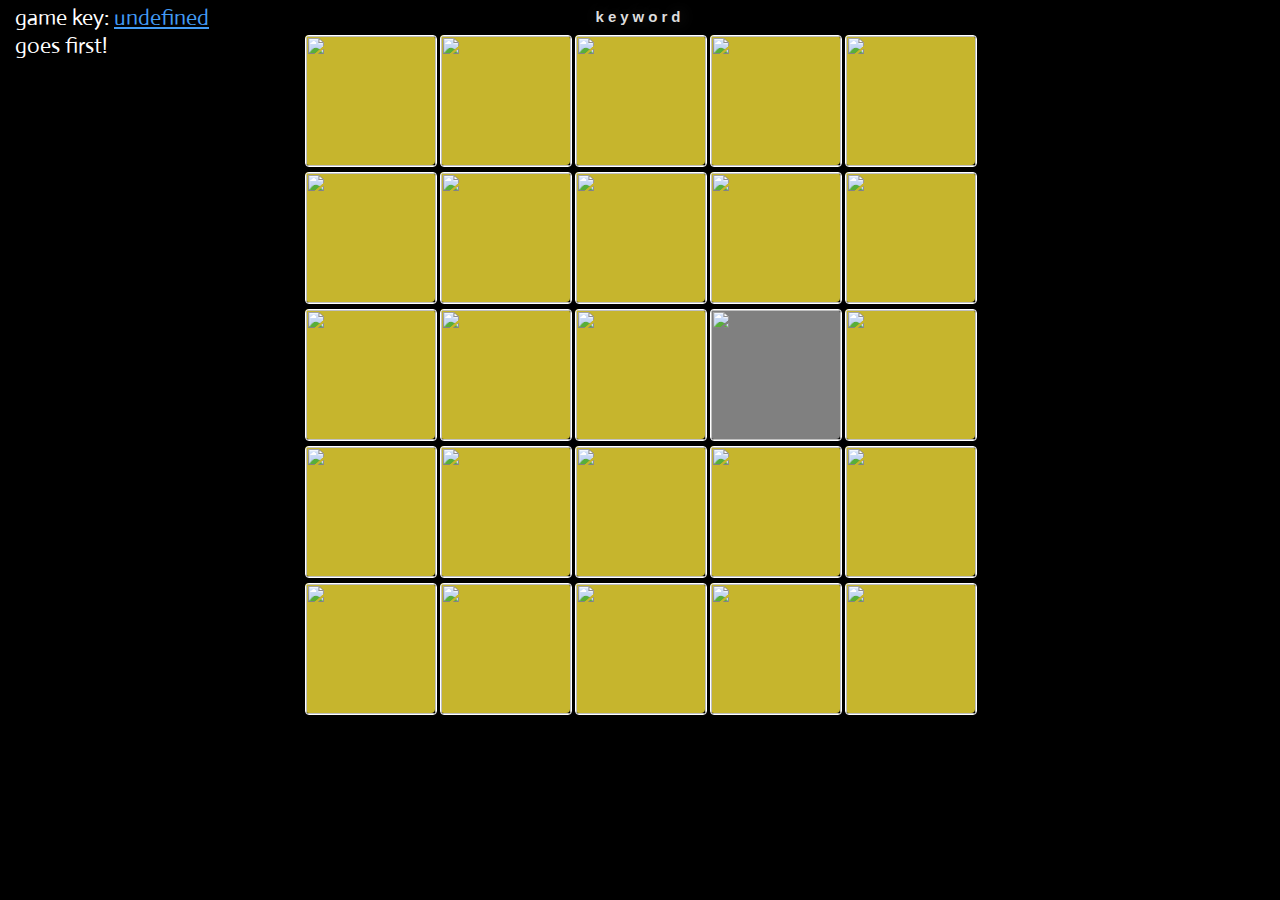
==== image_board.html @ 819388e0 "team placement" ====
<!DOCTYPE html>
<html lang="en">
<head>
  <meta charset="utf-8">
  <title>keyword</title>  

  <link href='http://fonts.googleapis.com/css?family=Sintony:400,700' rel='stylesheet' type='text/css'>
  <link href='https://fonts.googleapis.com/css?family=Actor' rel='stylesheet'>
   <link href="styles/image_board.css" rel="stylesheet">
  <style type="text/css">    
  

  </style>
</head>  
 <body onload="displayImageBoard()"> 
  <div class="container-fluid p-0" align="center">
    <section class="resume-section p-3 p-lg-5 d-flex d-column" id="about">
      <div class="my-auto">
        <h1 class="mb-0">keyword</h1>
      </div>
    </section>
  </div>
  <!-- <p class="vert_text"><span id="team"></span> goes first!</p> -->
  <p class="key_wrap">game key: <span id="key_text"></p>
  <p class="t_wrap"><span id="team"></span> goes first!</p>
  <div class="row"> 
    <div class="column">
      <div class="img_wrapper" id="im_w00">
        <img class="hoverable_img" src="imgs/im0.jpg" id="im00" onclick="updateImageColor(this.id)">
      </div>
      <div class="img_wrapper" id="im_w01">
        <img class="hoverable_img" src="imgs/im0.jpg" id="im01" onclick="updateImageColor(this.id)">
      </div>
      <div class="img_wrapper" id="im_w02">
        <img class="hoverable_img" src="imgs/im0.jpg" id="im02" onclick="updateImageColor(this.id)">
      </div>
      <div class="img_wrapper" id="im_w03">
        <img class="hoverable_img" src="imgs/im0.jpg" id="im03" onclick="updateImageColor(this.id)">
      </div>
      <div class="img_wrapper" id="im_w04">
        <img class="hoverable_img" src="imgs/im0.jpg" id="im04" onclick="updateImageColor(this.id)">
      </div>
    </div>
  </div>
  <div class="row"> 
    <div class="column">
      <div class="img_wrapper" id="im_w10">
        <img class="hoverable_img" src="imgs/im0.jpg" id="im10" onclick="updateImageColor(this.id)">
      </div>
      <div class="img_wrapper" id="im_w11">
        <img class="hoverable_img" src="imgs/im0.jpg" id="im11" onclick="updateImageColor(this.id)">
      </div>
      <div class="img_wrapper" id="im_w12">
        <img class="hoverable_img" src="imgs/im0.jpg" id="im12" onclick="updateImageColor(this.id)">
      </div>
      <div class="img_wrapper" id="im_w13">
        <img class="hoverable_img" src="imgs/im0.jpg" id="im13" onclick="updateImageColor(this.id)">
      </div>
      <div class="img_wrapper" id="im_w14">
        <img class="hoverable_img" src="imgs/im0.jpg" id="im14" onclick="updateImageColor(this.id)">
      </div>
    </div>
  </div>
  <div class="row"> 
    <div class="column">
      <div class="img_wrapper" id="im_w20">
        <img class="hoverable_img" src="imgs/im0.jpg" id="im20" onclick="updateImageColor(this.id)">
      </div>
      <div class="img_wrapper" id="im_w21">
        <img class="hoverable_img" src="imgs/im0.jpg" id="im21" onclick="updateImageColor(this.id)">
      </div>
      <div class="img_wrapper" id="im_w22">
        <img class="hoverable_img" src="imgs/im0.jpg" id="im22" onclick="updateImageColor(this.id)">
      </div>
      <div class="img_wrapper" id="im_w23">
        <img class="hoverable_img" src="imgs/im0.jpg" id="im23" onclick="updateImageColor(this.id)">
      </div>
      <div class="img_wrapper" id="im_w24">
        <img class="hoverable_img" src="imgs/im0.jpg" id="im24" onclick="updateImageColor(this.id)">
      </div>
    </div>
  </div>
  <div class="row"> 
    <div class="column">
      <div class="img_wrapper" id="im_w30">
        <img class="hoverable_img" src="imgs/im0.jpg" id="im30" onclick="updateImageColor(this.id)">
      </div>
      <div class="img_wrapper" id="im_w31">
        <img class="hoverable_img" src="imgs/im0.jpg" id="im31" onclick="updateImageColor(this.id)">
      </div>
      <div class="img_wrapper" id="im_w32">
        <img class="hoverable_img" src="imgs/im0.jpg" id="im32" onclick="updateImageColor(this.id)">
      </div>
      <div class="img_wrapper" id="im_w33">
        <img class="hoverable_img" src="imgs/im0.jpg" id="im33" onclick="updateImageColor(this.id)">
      </div>
      <div class="img_wrapper" id="im_w34">
        <img class="hoverable_img" src="imgs/im0.jpg" id="im34" onclick="updateImageColor(this.id)">
      </div>
    </div>
  </div>
  <div class="row"> 
    <div class="column">
      <div class="img_wrapper" id="im_w40">
        <img class="hoverable_img" src="imgs/im0.jpg" id="im40" onclick="updateImageColor(this.id)">
      </div>
      <div class="img_wrapper" id="im_w41">
        <img class="hoverable_img" src="imgs/im0.jpg" id="im41" onclick="updateImageColor(this.id)">
      </div>
      <div class="img_wrapper" id="im_w42">
        <img class="hoverable_img" src="imgs/im0.jpg" id="im42" onclick="updateImageColor(this.id)">
      </div>
      <div class="img_wrapper" id="im_w43">
        <img class="hoverable_img" src="imgs/im0.jpg" id="im43" onclick="updateImageColor(this.id)">
      </div>
      <div class="img_wrapper" id="im_w44">
        <img class="hoverable_img" src="imgs/im0.jpg" id="im44" onclick="updateImageColor(this.id)">
      </div>
    </div>
  </div>

  <div id="myModal" class="modal">
    <div class="modal-content">
      <div>
      <p class="modal_title">GAME OVER</p> 
      <p id="modal_sub">You selected the bomb</p> 
    </div>
    </div>
  </div>
  
  <script src="js/chance.js"></script>
  <script src="js/gameplay_logic.js"></script>
  <script src="js/page_routing.js"></script>
  <script src="js/img_urls.js"></script>
  <script src="js/jquery-3.3.1.min.js"></script>

</body>
</html>
---- styles/image_board.css ----
body
  {
    background-color:#000;
    font-family: 'Actor';
    font-size:22px;
  }
  h1
  {
    font-size:15px;
    margin-top:0;
    font-family:Arial, sans-serif;
    text-shadow:2px 0 15px #292929;
    letter-spacing:4px;
    text-decoration:none;
    color:#DDD;
  }

  .div_wrapper
  {
    width:100%;
    text-align: center;
  }

  .row{
    width: 100%;
    display: flex;
    align-items: center;
    justify-content: center;
  }
  img{
    width:130px;
    height:130px;
    border-radius: 4px;
    border-style: solid;
    border-width: 1px;
    border-color: white;
    /*position: sticky;
    z-index: 0;*/
  }
  .img_wrapper { 
    width: 130px;
    height: 130px;
    display: inline-block;
    background: #c6b52d;
    border-radius: 4px;
  }

  .vert_text {
    writing-mode: vertical-rl;
    text-orientation: upright;
    color:white;

    position: absolute;
    top: 160px;
    left: 220px;
  }

  .key_wrap {
    color:white;

    position: absolute;
    top: -18px;
    left: 15px;
  }
  
  .t_wrap {
    color:white;

    position: absolute;
    top: 10px;
    left: 15px;
  }

  #key_text{
    color:#429bf4;
    text-decoration: underline;
  }


  .hoverable_img:hover {
    transform: scale(2); /* (150% zoom - Note: if the zoom is too large, it will go outside of the viewport) */
  }

  /* The Modal (background) */
.modal {
  display: none; /* Hidden by default */
  position: fixed; /* Stay in place */
  z-index: 1; /* Sit on top */
  padding-top: 100px; /* Location of the box */
  left: 0;
  top: 0;
  width: 100%; /* Full width */
  height: 100%; /* Full height */
  overflow: auto; /* Enable scroll if needed */
  background-color: rgb(0,0,0); /* Fallback color */
  background-color: rgba(0,0,0,0.4); /* Black w/ opacity */
}

/* Modal Content */
.modal-content {
  background-color: #737777;
  margin: auto;
  padding: 20px;
  width: 80%;
  border-radius: 6px;
  height:50%;
  display: flex;
  align-items: center;
  justify-content: center;
  color: #0ccad1;
}

.modal_title {
  font-size: 39px;
}

.centered{
  display: flex;
    align-items: center;
    justify-content: center;
}


.board_wrap{

}
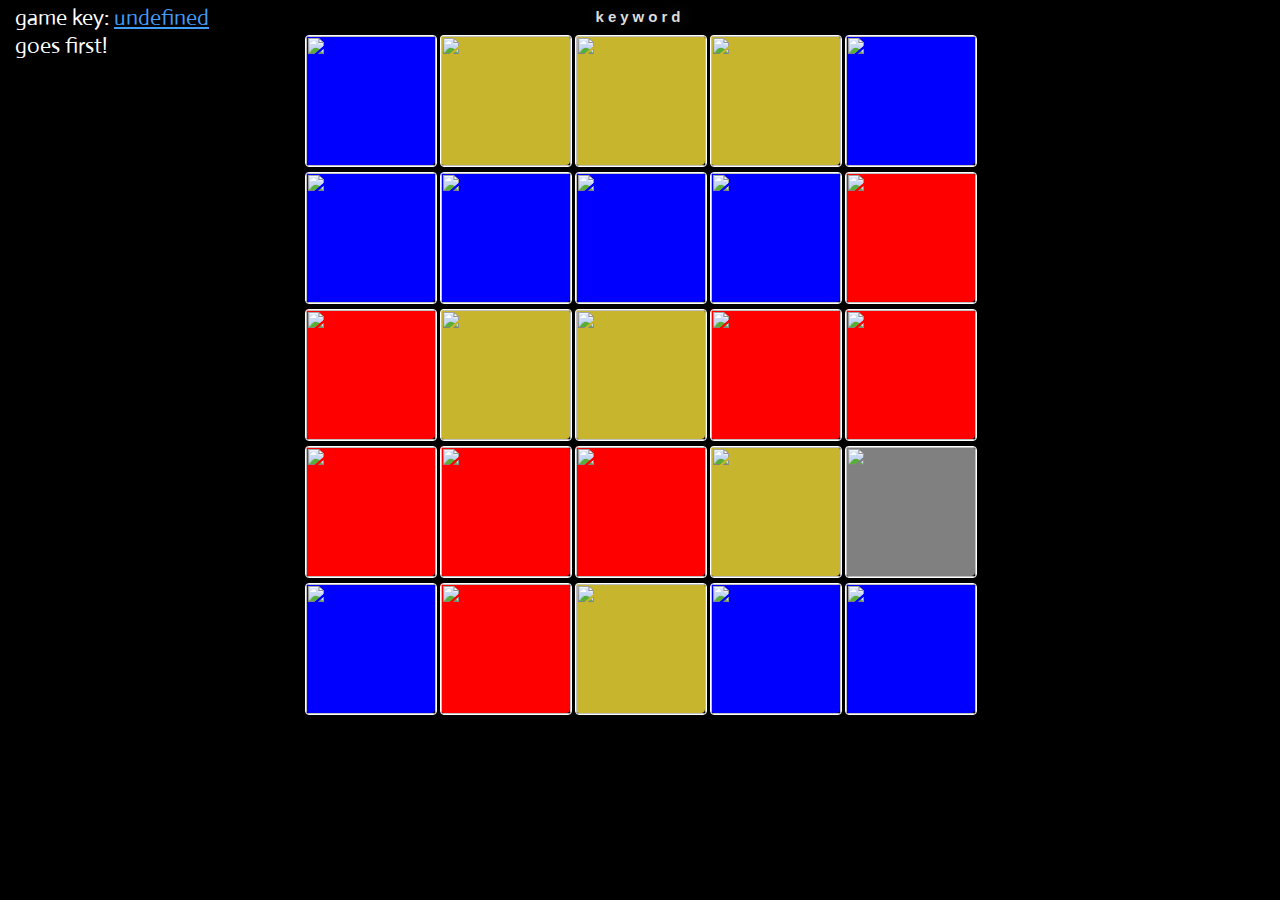
==== commit d99767b8: "added game over restart option" ====
--- a/image_board.html
+++ b/image_board.html
@@ -6,7 +6,8 @@
 
   <link href='http://fonts.googleapis.com/css?family=Sintony:400,700' rel='stylesheet' type='text/css'>
   <link href='https://fonts.googleapis.com/css?family=Actor' rel='stylesheet'>
-   <link href="styles/image_board.css" rel="stylesheet">
+  <link href="https://fonts.googleapis.com/css?family=Poppins&display=swap" rel="stylesheet">
+  <link href="styles/image_board.css" rel="stylesheet">
   <style type="text/css">    
   
 
@@ -123,7 +124,8 @@
     <div class="modal-content">
       <div>
       <p class="modal_title">GAME OVER</p> 
-      <p id="modal_sub">You selected the bomb</p> 
+      <p id="modal_sub">You selected the bomb</p>
+      <p class="play_again">Want to <button onclick="setupGame()" class="play_again_btn">play again?</button></p> 
     </div>
     </div>
   </div>
@@ -133,6 +135,8 @@
   <script src="js/page_routing.js"></script>
   <script src="js/img_urls.js"></script>
   <script src="js/jquery-3.3.1.min.js"></script>
+  <script src="js/red_keys.js"></script>
+  <script src="js/blue_keys.js"></script>
 
 </body>
 </html>
--- a/styles/image_board.css
+++ b/styles/image_board.css
@@ -1,25 +1,23 @@
-body
-  {
-    background-color:#000;
-    font-family: 'Actor';
-    font-size:22px;
-  }
-  h1
-  {
-    font-size:15px;
-    margin-top:0;
-    font-family:Arial, sans-serif;
-    text-shadow:2px 0 15px #292929;
-    letter-spacing:4px;
-    text-decoration:none;
-    color:#DDD;
-  }
+body {
+  background-color:#000;
+  font-family: 'Actor';
+  font-size:22px;
+}
 
-  .div_wrapper
-  {
-    width:100%;
-    text-align: center;
-  }
+h1 {
+  font-size:15px;
+  margin-top:0;
+  font-family:Arial, sans-serif;
+  text-shadow:2px 0 15px #292929;
+  letter-spacing:4px;
+  text-decoration:none;
+  color:#DDD;
+}
+
+.div_wrapper {
+  width:100%;
+  text-align: center;
+}
 
   .row{
     width: 100%;
@@ -98,20 +96,26 @@
 
 /* Modal Content */
 .modal-content {
-  background-color: #737777;
+  background-color: #b06fa4;
   margin: auto;
   padding: 20px;
-  width: 80%;
+  width: 60%;
   border-radius: 6px;
-  height:50%;
+  height:60%;
+  text-align: center;
+  /*
   display: flex;
+  
+  justify-content: center;
+  */
   align-items: center;
-  justify-content: center;
-  color: #0ccad1;
+  color: white;
+  font-family: 'Poppins', sans-serif;
 }
 
 .modal_title {
   font-size: 39px;
+  margin-top:20%;
 }
 
 .centered{
@@ -119,7 +123,24 @@
     align-items: center;
     justify-content: center;
 }
+.play_again{
+  margin-top:80px;
+  font-size: 16px;
+}
 
+.play_again_btn{
+  background-color: #429bf4;
+  color: #DDD;
+  border-radius: 4px;
+  border:none;
+  font-size: 17px;
+  font-family: 'Actor';
+}
+
+.play_again_btn:hover
+{
+  background-color: #3276ba;
+}
 
 .board_wrap{
 
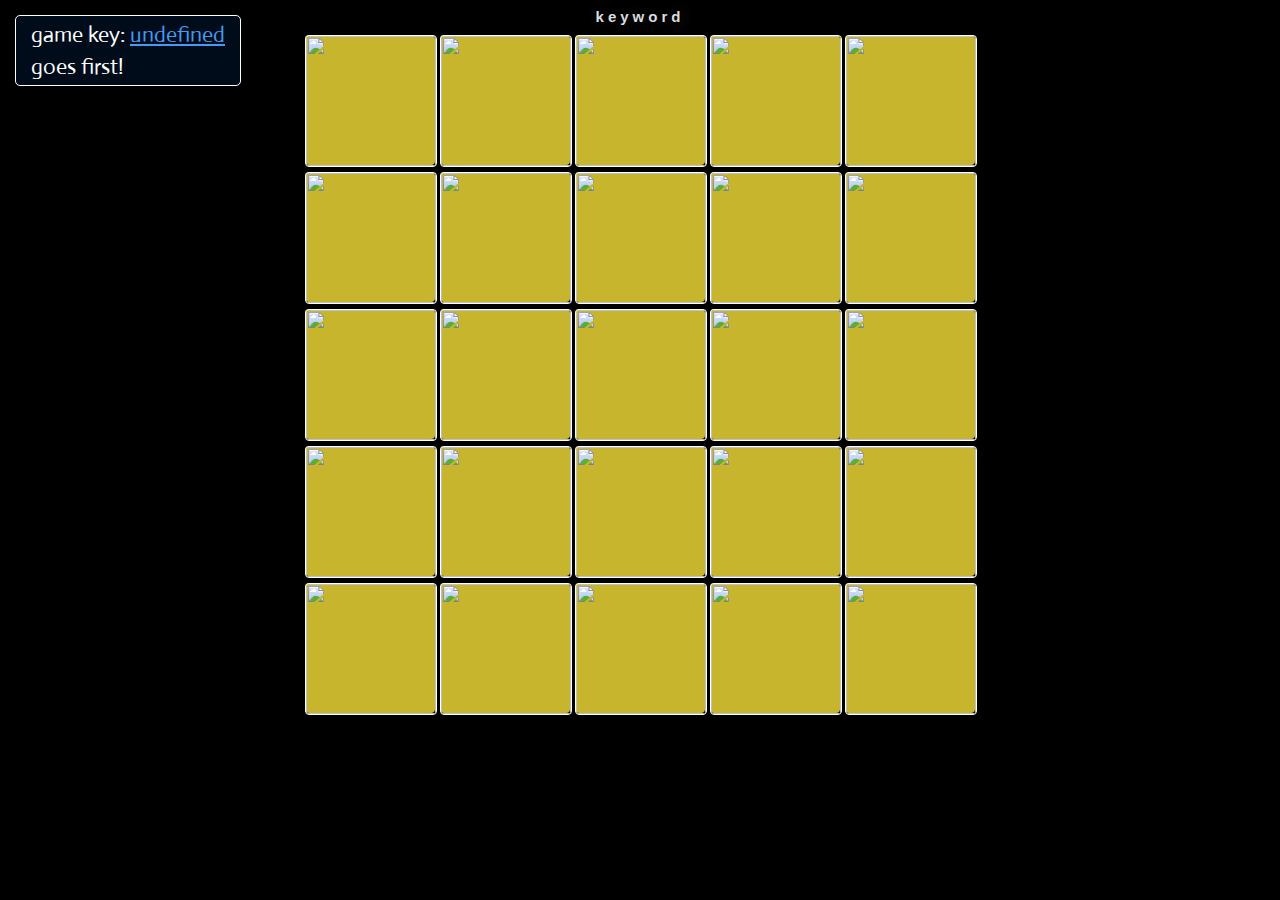
==== commit 719fd2a1: "adding imgs and preventing early color reveal" ====
--- a/image_board.html
+++ b/image_board.html
@@ -8,6 +8,7 @@
   <link href='https://fonts.googleapis.com/css?family=Actor' rel='stylesheet'>
   <link href="https://fonts.googleapis.com/css?family=Poppins&display=swap" rel="stylesheet">
   <link href="styles/image_board.css" rel="stylesheet">
+  <link href="styles/sharedStyles.css" rel="stylesheet">
   <style type="text/css">    
   
 
@@ -21,9 +22,10 @@
       </div>
     </section>
   </div>
-  <!-- <p class="vert_text"><span id="team"></span> goes first!</p> -->
-  <p class="key_wrap">game key: <span id="key_text"></p>
-  <p class="t_wrap"><span id="team"></span> goes first!</p>
+  <div class="game_info_wrap">
+    <p class="key_wrap">game key: <span id="key_text"></p>
+    <p class="t_wrap"><span id="team"></span> goes first!</p>
+  </div>
   <div class="row"> 
     <div class="column">
       <div class="img_wrapper" id="im_w00">
--- a/styles/image_board.css
+++ b/styles/image_board.css
@@ -19,65 +19,79 @@
   text-align: center;
 }
 
-  .row{
-    width: 100%;
-    display: flex;
-    align-items: center;
-    justify-content: center;
-  }
-  img{
-    width:130px;
-    height:130px;
-    border-radius: 4px;
-    border-style: solid;
-    border-width: 1px;
-    border-color: white;
-    /*position: sticky;
-    z-index: 0;*/
-  }
-  .img_wrapper { 
-    width: 130px;
-    height: 130px;
-    display: inline-block;
-    background: #c6b52d;
-    border-radius: 4px;
-  }
+.row{
+  width: 100%;
+  display: flex;
+  align-items: center;
+  justify-content: center;
+}
 
-  .vert_text {
-    writing-mode: vertical-rl;
-    text-orientation: upright;
-    color:white;
+img{
+  width:130px;
+  height:130px;
+  border-radius: 4px;
+  border-style: solid;
+  border-width: 1px;
+  border-color: white;
+}
 
-    position: absolute;
-    top: 160px;
-    left: 220px;
-  }
+.img_wrapper { 
+  width: 130px;
+  height: 130px;
+  display: inline-block;
+  background: #c6b52d;
+  border-radius: 4px;
+}
 
-  .key_wrap {
-    color:white;
+.key_wrap {
+  margin-top:0px;
+  margin-bottom:5px;
+}
+  
+.t_wrap {
+  margin-top:0px;
+  margin-bottom:0px;
+}
 
-    position: absolute;
-    top: -18px;
-    left: 15px;
-  }
-  
-  .t_wrap {
-    color:white;
+.game_info_wrap{
+  position: absolute;
+  top: 15px;
+  left: 15px;
+  padding: 5px 15px;
+  display:block;
+  color:white;
+  border:1px solid white;
+  border-radius: 5px;
+  background-color:#010c1a;
+}
 
-    position: absolute;
-    top: 10px;
-    left: 15px;
-  }
-
-  #key_text{
-    color:#429bf4;
-    text-decoration: underline;
-  }
+#key_text{
+  color:#429bf4;
+  text-decoration: underline;
+}
 
 
-  .hoverable_img:hover {
-    transform: scale(2); /* (150% zoom - Note: if the zoom is too large, it will go outside of the viewport) */
-  }
+.hoverable_img:hover {
+  transform: scale(2); /* (150% zoom - Note: if the zoom is too large, it will go outside of the viewport) */
+  z-index: 100;
+  position:relative;
+}
+
+.red_card {
+  background-color: red;
+}
+
+.blue_card {
+  background-color: blue;
+}
+
+.yellow_card {
+  background-color: yellow;
+}
+
+.gray_card {
+  background-color: gray;
+}
 
   /* The Modal (background) */
 .modal {
--- a/styles/sharedStyles.css
+++ b/styles/sharedStyles.css
@@ -0,0 +1,68 @@
+/* keyword header styles */
+.header-wrap{
+  padding-top:100px;
+}
+.header-wrap h1
+{
+  font-size:52px;
+  margin-top:0;
+  font-family:Arial, sans-serif;
+  text-shadow:2px 0 15px #292929;
+  letter-spacing:4px;
+  text-decoration:none;
+  color:#DDD;
+}
+
+/* background styles */
+body
+{
+  background-color:#000;
+}
+
+/* game button stles */
+.start_game_button
+{
+  width: 900px;
+  margin-bottom:20px;
+  vertical-align: center;
+  background-color: #429bf4;
+  border:none;
+  padding: 15px;
+  color: #DDD;
+  font-size: 25px;
+  box-shadow:2px 0 15px #292929;
+  border-radius: 8px;
+  font-family: 'Actor';
+}
+.start_game_button:hover
+{
+  background-color: #3276ba;
+}
+.button_wrap
+{
+  width: 100%;
+  display: flex;
+  align-items: center;
+  justify-content: center;
+}
+.div_wrapper
+{
+  width:100%;
+  text-align: center;
+}
+
+#joinas
+{
+  font-family: 'Actor', monospace;
+  margin-top:-30px;
+  margin-bottom: 20px;
+  font-size:40px;
+}
+
+#gamekey
+{
+  font-family: 'Actor', monospace;
+  margin-top:-30px;
+  margin-bottom: 40px;
+  font-size:50px;  
+}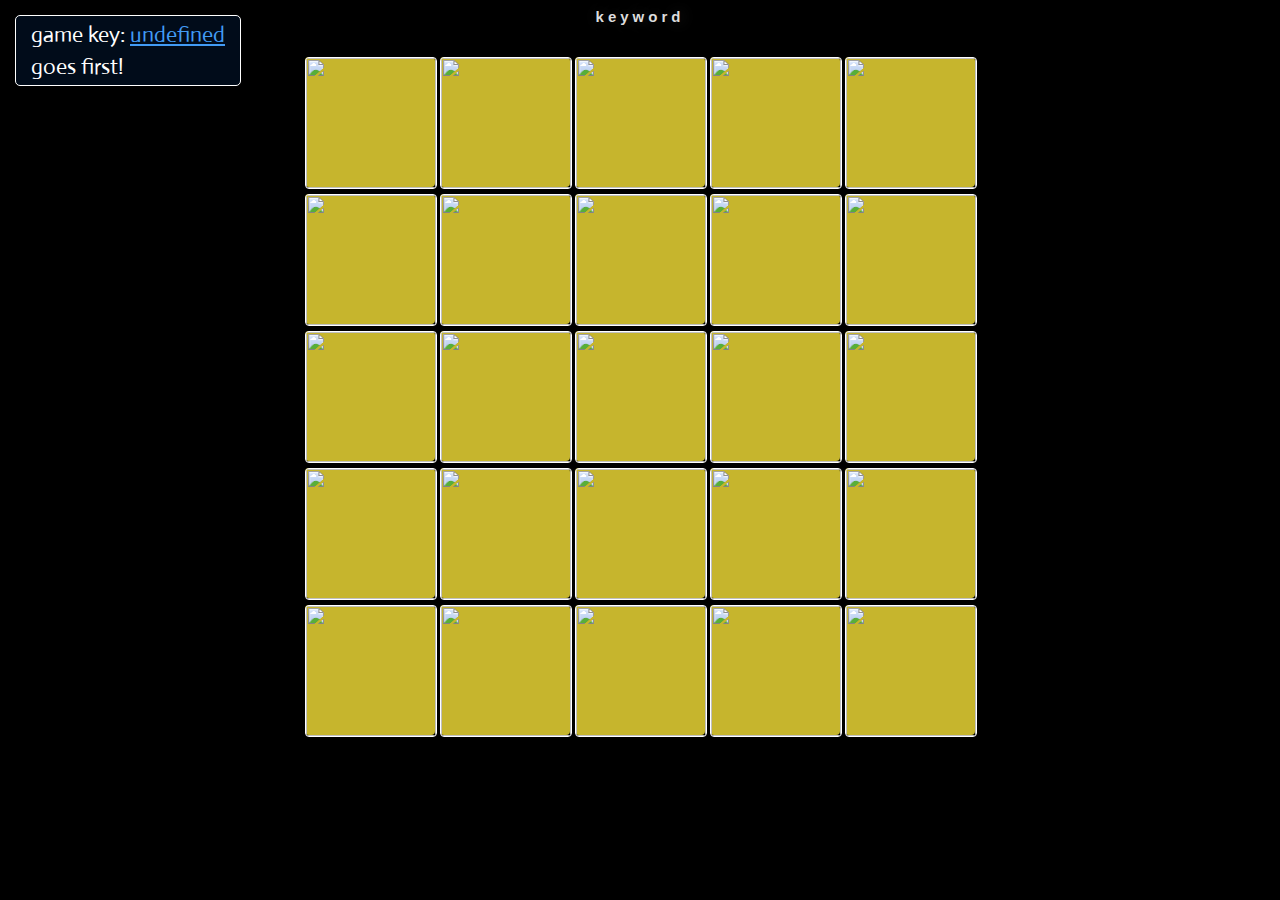
==== commit 15c1d77a: "better end game ui" ====
--- a/image_board.html
+++ b/image_board.html
@@ -18,7 +18,7 @@
   <div class="container-fluid p-0" align="center">
     <section class="resume-section p-3 p-lg-5 d-flex d-column" id="about">
       <div class="my-auto">
-        <h1 class="mb-0">keyword</h1>
+        <h1 class="mb-0" style="margin-bottom:2.5%; font-size:15px;">keyword</h1>
       </div>
     </section>
   </div>
@@ -127,7 +127,7 @@
       <div>
       <p class="modal_title">GAME OVER</p> 
       <p id="modal_sub">You selected the bomb</p>
-      <p class="play_again">Want to <button onclick="setupGame()" class="play_again_btn">play again?</button></p> 
+      <p class="play_again">Want to <button onclick="setupGame()" class="play_again_btn">start a new game?</button> or <button onclick="window.location = 'join_game.html'" class="play_again_btn">join a new game?</button></p>
     </div>
     </div>
   </div>
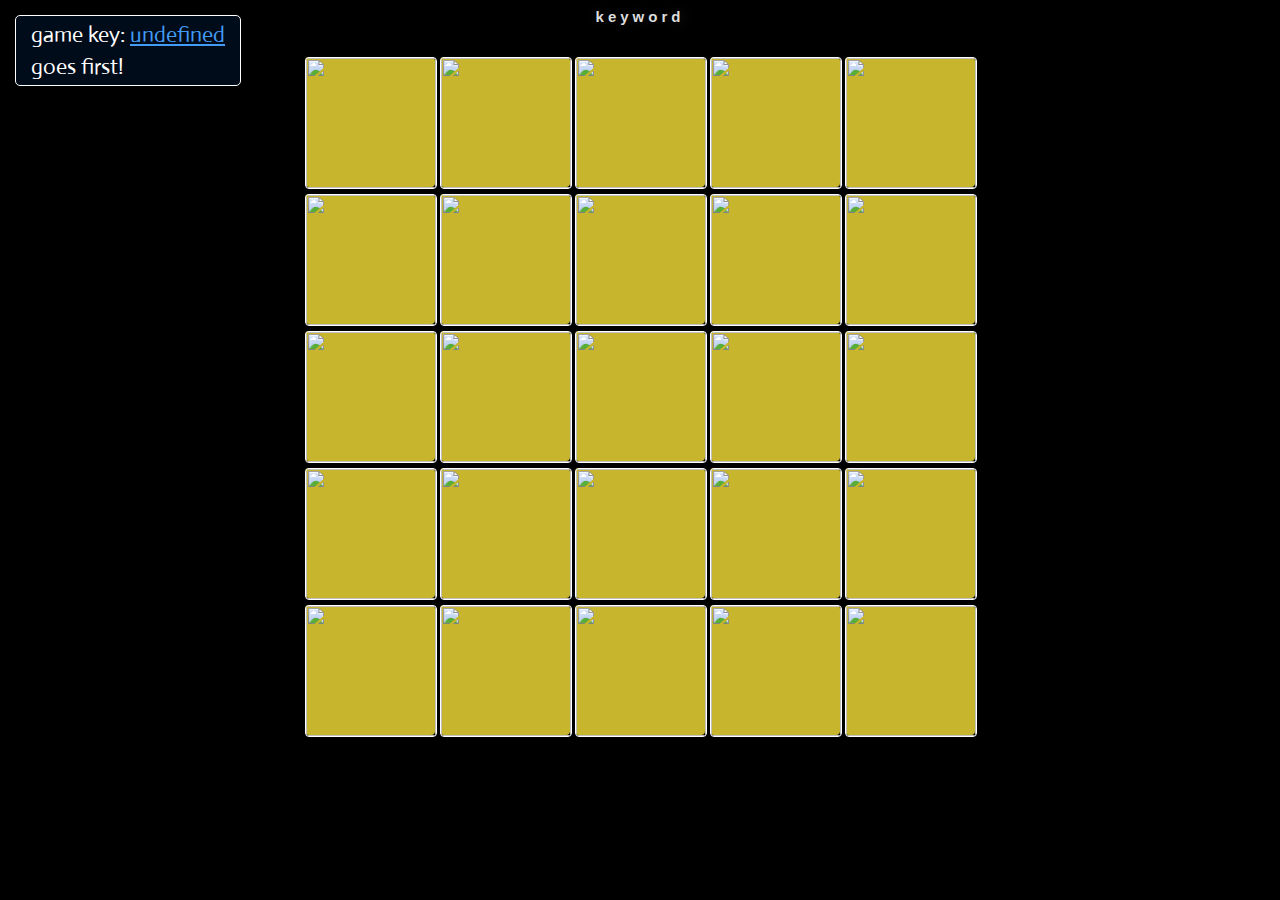
==== commit 006807dd: "make header clickable" ====
--- a/image_board.html
+++ b/image_board.html
@@ -18,7 +18,7 @@
   <div class="container-fluid p-0" align="center">
     <section class="resume-section p-3 p-lg-5 d-flex d-column" id="about">
       <div class="my-auto">
-        <h1 class="mb-0" style="margin-bottom:2.5%; font-size:15px;">keyword</h1>
+        <h1 class="mb-0 game-heading" style="margin-bottom:2.5%; font-size:15px;" onclick="window.location = 'index.html';">keyword</h1>
       </div>
     </section>
   </div>
--- a/styles/image_board.css
+++ b/styles/image_board.css
@@ -112,10 +112,9 @@
 .modal-content {
   background-color: #b06fa4;
   margin: auto;
-  padding: 20px;
-  width: 60%;
+  padding: 60px 40px;
+  width: 55%;
   border-radius: 6px;
-  height:60%;
   text-align: center;
   /*
   display: flex;
@@ -129,7 +128,7 @@
 
 .modal_title {
   font-size: 39px;
-  margin-top:20%;
+  /*margin-top:20%;*/
 }
 
 .centered{
@@ -144,7 +143,7 @@
 
 .play_again_btn{
   background-color: #429bf4;
-  color: #DDD;
+  color: white;
   border-radius: 4px;
   border:none;
   font-size: 17px;
@@ -156,13 +155,11 @@
   background-color: #3276ba;
 }
 
-.board_wrap{
-
+.game-heading:hover {
+  cursor: pointer;
 }
 
 
 
 
 
-
-
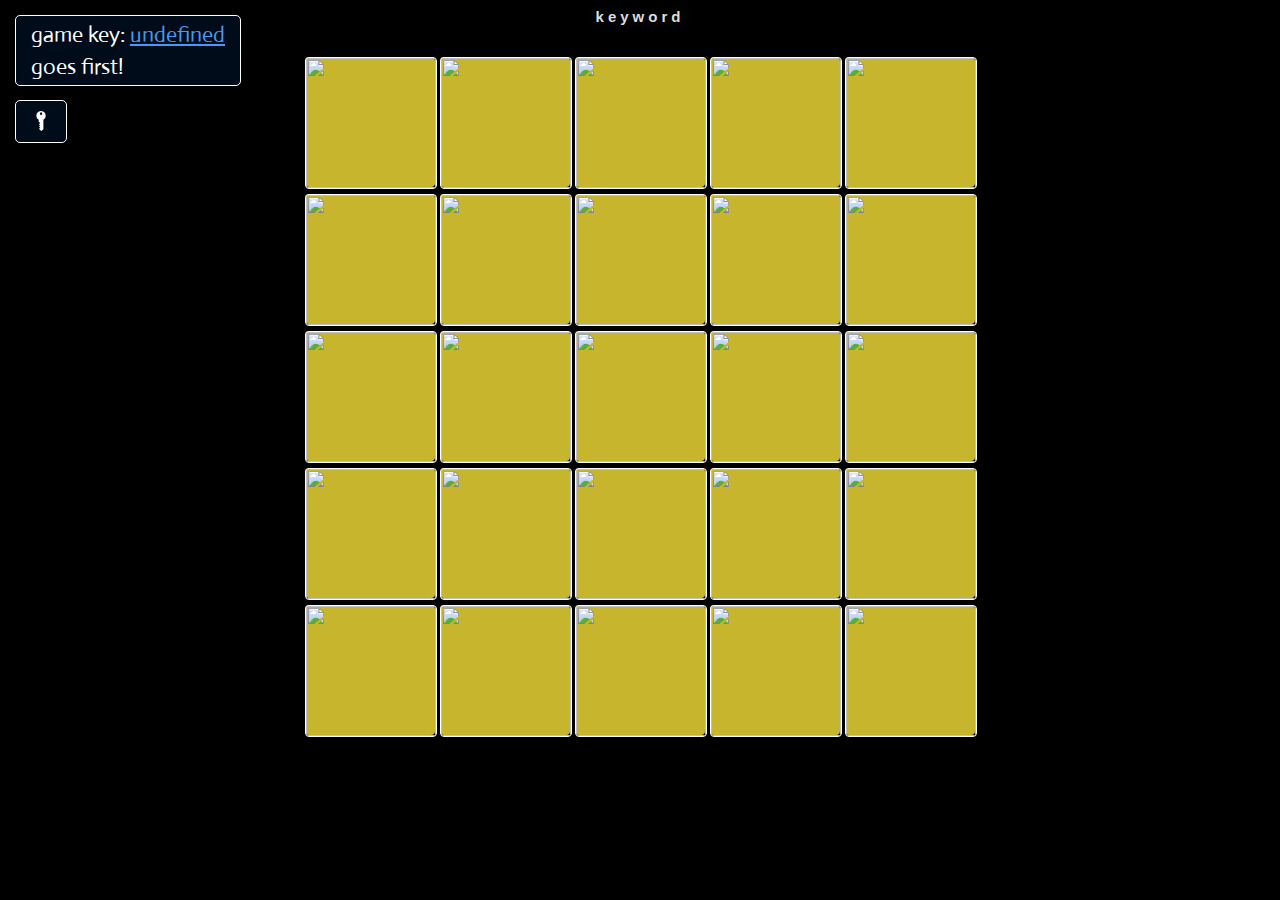
==== commit 2c8b4bf5: "add link to game key from image grid" ====
--- a/image_board.html
+++ b/image_board.html
@@ -23,8 +23,11 @@
     </section>
   </div>
   <div class="game_info_wrap">
-    <p class="key_wrap">game key: <span id="key_text"></p>
+    <p class="key_wrap">game key: <span class ="keyword" id="key_text"></p>
     <p class="t_wrap"><span id="team"></span> goes first!</p>
+  </div>
+  <div class="clue_giver_info_wrap">
+    <a class="key-button" onclick = "partitionRouter()"><img src="imgs/key.png" style="height:20px; width:20px; border:none; margin-top:5px;" /></a>
   </div>
   <div class="row"> 
     <div class="column">
--- a/styles/image_board.css
+++ b/styles/image_board.css
@@ -65,7 +65,19 @@
   background-color:#010c1a;
 }
 
-#key_text{
+.clue_giver_info_wrap{
+  position: absolute;
+  top: 100px;
+  left: 15px;
+  padding: 5px 15px;
+  display:block;
+  color:white;
+  border:1px solid white;
+  border-radius: 5px;
+  background-color:#010c1a;
+}
+
+.keyword{
   color:#429bf4;
   text-decoration: underline;
 }
@@ -159,7 +171,16 @@
   cursor: pointer;
 }
 
+.key-button{
+  border:none; 
+  background-color:transparent;
+}
+
+.key-button:hover{
+  cursor: pointer;
+}
 
 
 
 
+
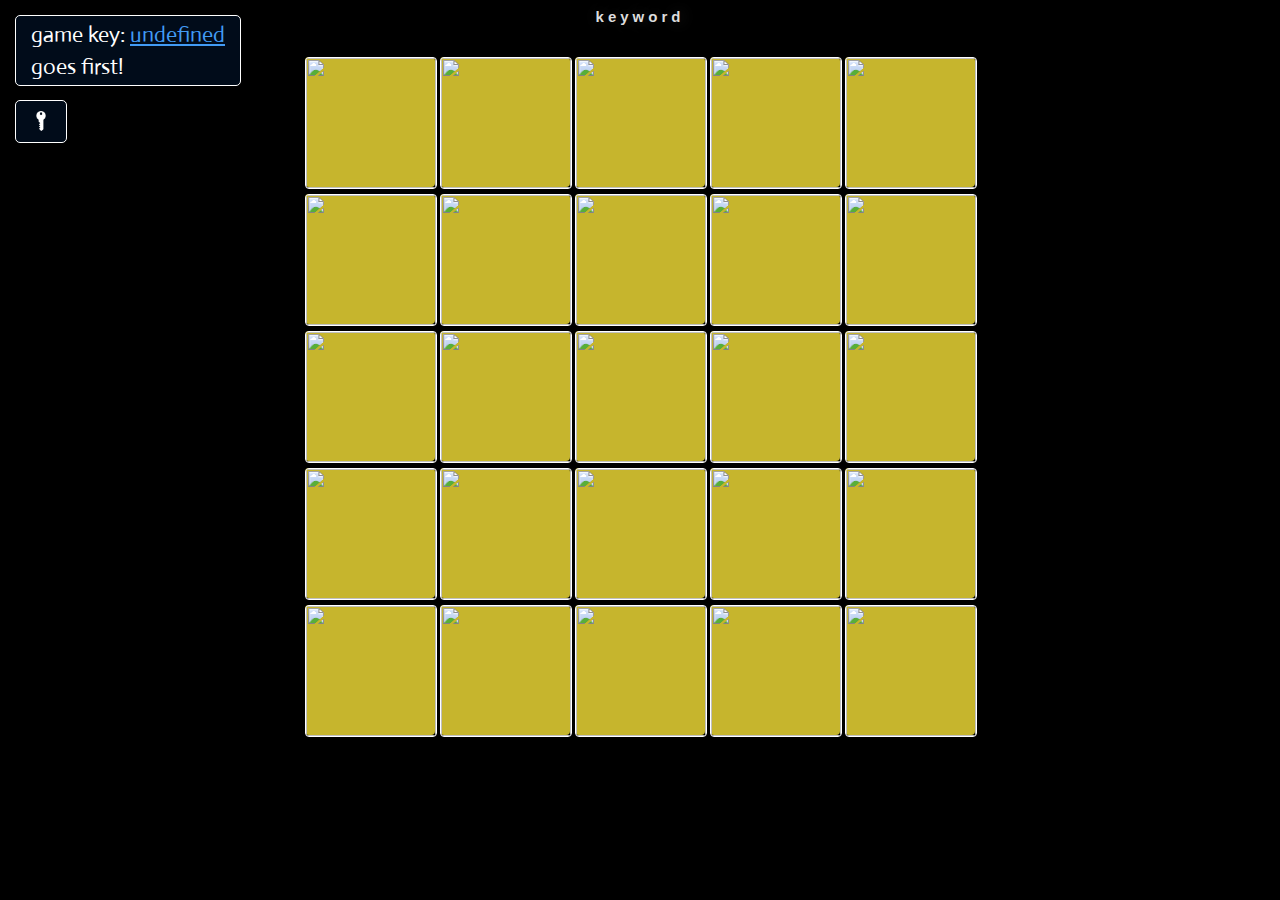
==== commit 0b9c007f: "update header link" ====
--- a/image_board.html
+++ b/image_board.html
@@ -18,7 +18,7 @@
   <div class="container-fluid p-0" align="center">
     <section class="resume-section p-3 p-lg-5 d-flex d-column" id="about">
       <div class="my-auto">
-        <h1 class="mb-0 game-heading" style="margin-bottom:2.5%; font-size:15px;" onclick="window.location = 'index.html';">keyword</h1>
+        <h1 class="mb-0" style="margin-bottom:2.5%; font-size:15px;"><span class="game-heading" onclick="window.location = 'index.html';">keyword</span></h1>
       </div>
     </section>
   </div>
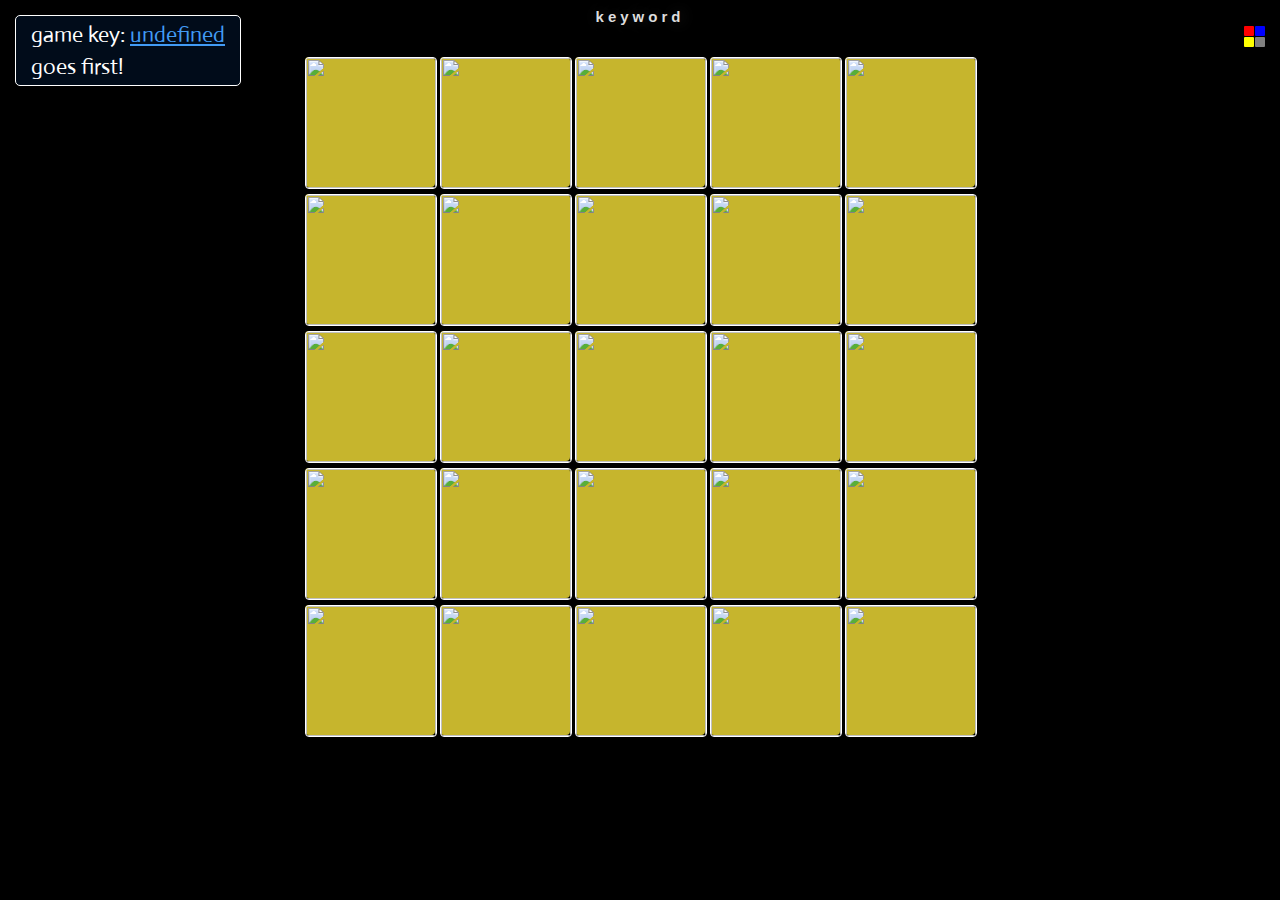
==== commit e87f706e: "new game key linking" ====
--- a/image_board.html
+++ b/image_board.html
@@ -26,8 +26,15 @@
     <p class="key_wrap">game key: <span class ="keyword" id="key_text"></p>
     <p class="t_wrap"><span id="team"></span> goes first!</p>
   </div>
-  <div class="clue_giver_info_wrap">
-    <a class="key-button" onclick = "partitionRouter()"><img src="imgs/key.png" style="height:20px; width:20px; border:none; margin-top:5px;" /></a>
+  <div class="clue_giver_block" onclick = "newTabRouter('partition_board.html')">
+    <div style="margin-bottom:-16px;">
+      <div class="mini-square" style="background-color:red; margin-right:-4px;"></div>
+      <div class="mini-square" style="background-color:blue;"></div>
+    </div>
+    <div >
+      <div class="mini-square" style="background-color:yellow; margin-right:-4px;"></div>
+      <div class="mini-square" style="background-color:grey;"></div>
+    </div>
   </div>
   <div class="row"> 
     <div class="column">
--- a/styles/image_board.css
+++ b/styles/image_board.css
@@ -56,18 +56,6 @@
 .game_info_wrap{
   position: absolute;
   top: 15px;
-  left: 15px;
-  padding: 5px 15px;
-  display:block;
-  color:white;
-  border:1px solid white;
-  border-radius: 5px;
-  background-color:#010c1a;
-}
-
-.clue_giver_info_wrap{
-  position: absolute;
-  top: 100px;
   left: 15px;
   padding: 5px 15px;
   display:block;
@@ -180,7 +168,25 @@
   cursor: pointer;
 }
 
+.clue_giver_block{
+  position: absolute;
+  top: 15px;
+  right: 15px;
+  display:block;
+}
+
+.clue_giver_block:hover {
+  cursor: pointer;
+}
+
+.mini-square{
+  height:10px; 
+  width:10px;
+  display:inline-block;
+  border-radius: 1px;
+}
 
 
 
 
+
